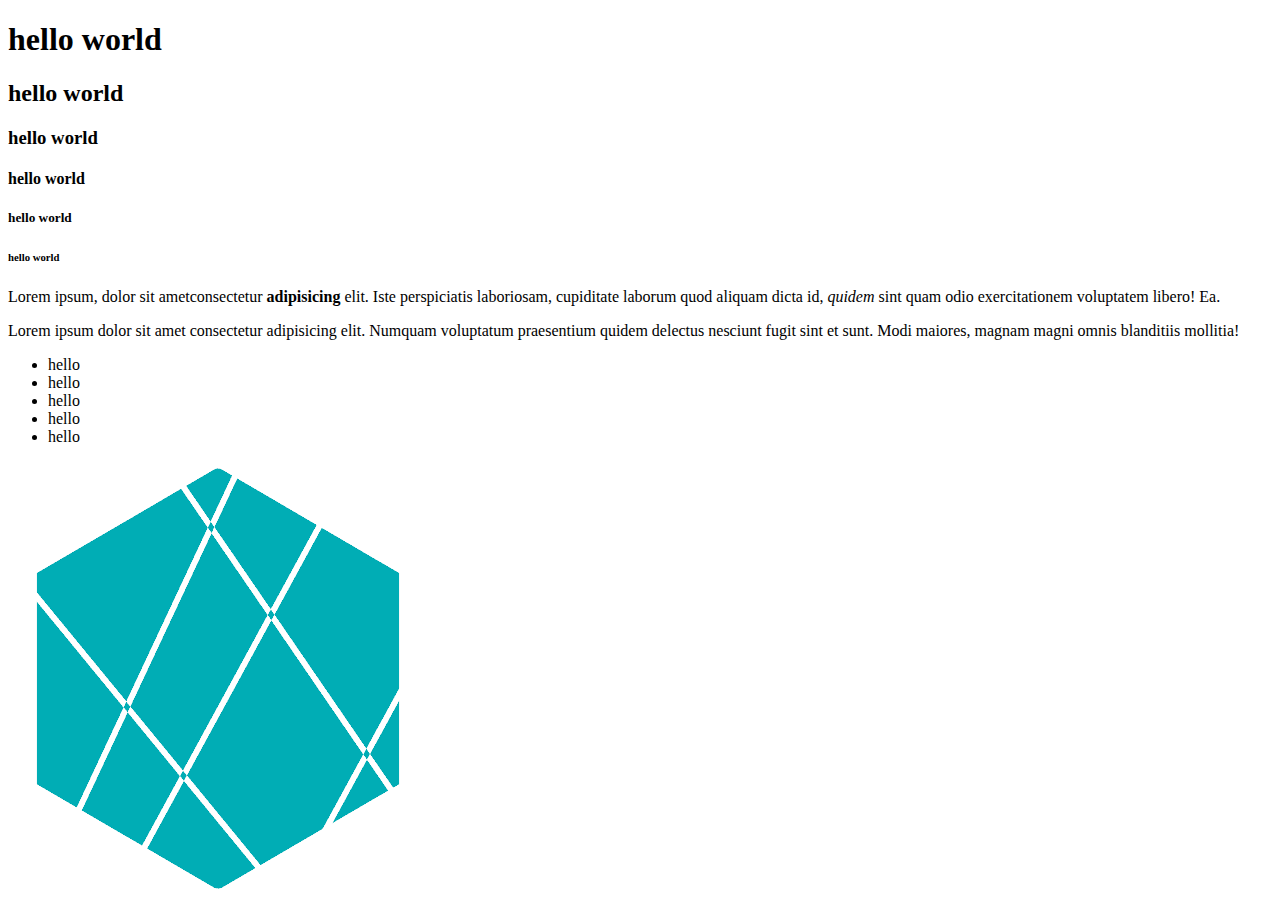
==== HTML/contact.html @ 3d3d0028 "jadai xu tada" ====
<!DOCTYPE html>
<html>
    <head>
        <title>my first project</title>
    </head>
    <body>
        <header>
            <nav></nav>
        </header>
        <main>
<section>
    <h1>hello world</h1>
    <h2>hello world</h2>
    <h3>hello world</h3>
    <h4>hello world</h4>
    <h5>hello world</h5>
    <h6>hello world</h6>
</section>
<section>
    <p>Lorem ipsum, dolor sit amet<span>consectetur</span> <strong>adipisicing</strong>  elit. Iste perspiciatis laboriosam, cupiditate laborum quod aliquam dicta id, <em>quidem</em> sint quam odio exercitationem voluptatem libero! Ea.</p>
</section>
<aside>Lorem ipsum dolor sit amet consectetur adipisicing elit. Numquam voluptatum praesentium quidem delectus nesciunt fugit sint et sunt. Modi maiores, magnam magni omnis blanditiis mollitia!</aside>
<ul>
    <li><a href="#" target="-blank"></a> </a>hello</li>
    <li>hello</li>
    <li>hello</li>
    <li>hello</li>
    <li>hello</li>
    </li>
</ul>
<section>
    <img src="../img/realLogo.png" alt="logo">
</section>
<article></article>
        </main>
        <footer></footer>
    </body>
</html>
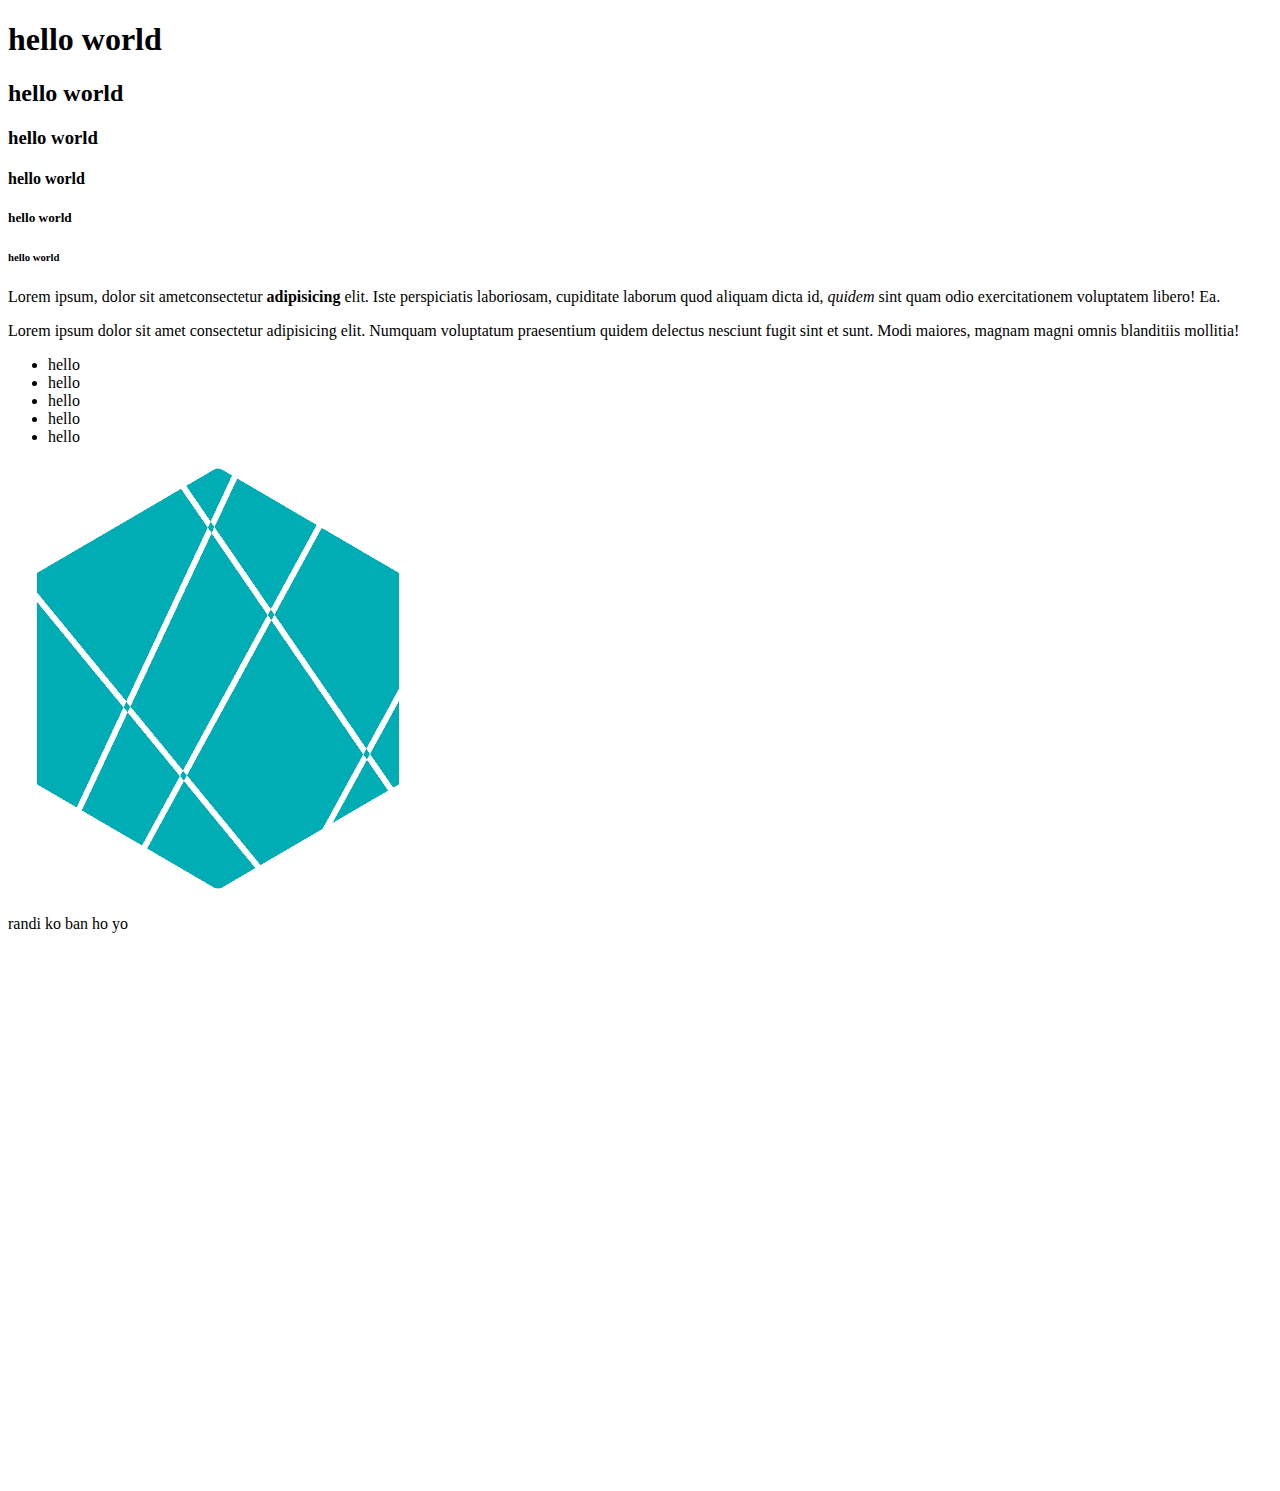
==== commit 9606e79a: "nkjb" ====
--- a/HTML/contact.html
+++ b/HTML/contact.html
@@ -30,7 +30,10 @@
 </ul>
 <section>
     <img src="../img/realLogo.png" alt="logo">
+    <figcaption>randi ko ban ho yo</figcaption>
+    <iframe width="971" height="546" src="https://www.youtube.com/embed/3B5M8TyYpeg?list=RDMM3B5M8TyYpeg" title="fools (can&#39;t help falling in love) ft. Sody &amp; Sarcastic Sounds (Lyric Video)" frameborder="0" allow="accelerometer; autoplay; clipboard-write; encrypted-media; gyroscope; picture-in-picture; web-share" allowfullscreen></iframe>
 </section>
+<section
 <article></article>
         </main>
         <footer></footer>
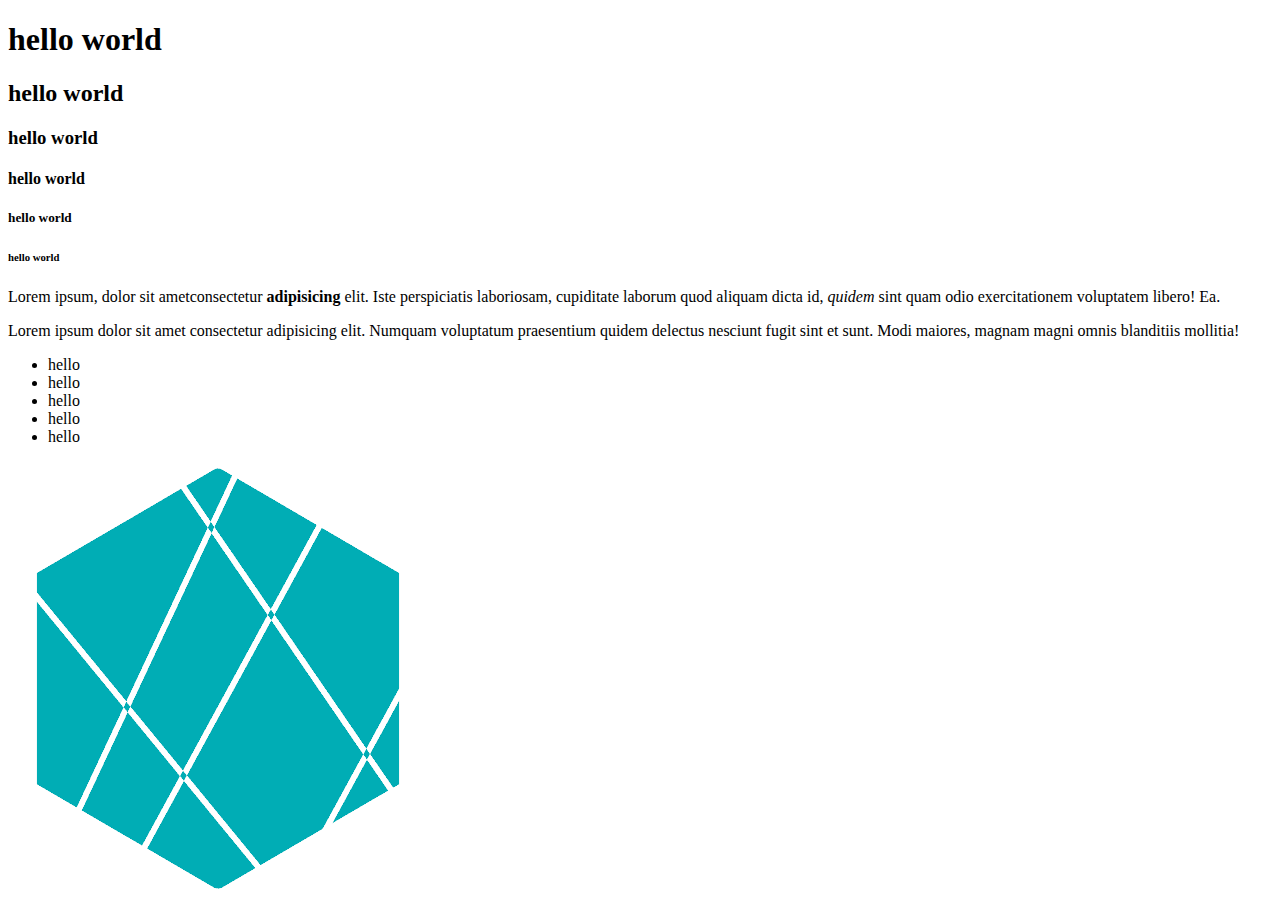
==== commit d4f55c03: "Merge branch 'master' of https://github.com/Satw09/my-project" ====
--- a/HTML/contact.html
+++ b/HTML/contact.html
@@ -30,10 +30,7 @@
 </ul>
 <section>
     <img src="../img/realLogo.png" alt="logo">
-    <figcaption>randi ko ban ho yo</figcaption>
-    <iframe width="971" height="546" src="https://www.youtube.com/embed/3B5M8TyYpeg?list=RDMM3B5M8TyYpeg" title="fools (can&#39;t help falling in love) ft. Sody &amp; Sarcastic Sounds (Lyric Video)" frameborder="0" allow="accelerometer; autoplay; clipboard-write; encrypted-media; gyroscope; picture-in-picture; web-share" allowfullscreen></iframe>
 </section>
-<section
 <article></article>
         </main>
         <footer></footer>
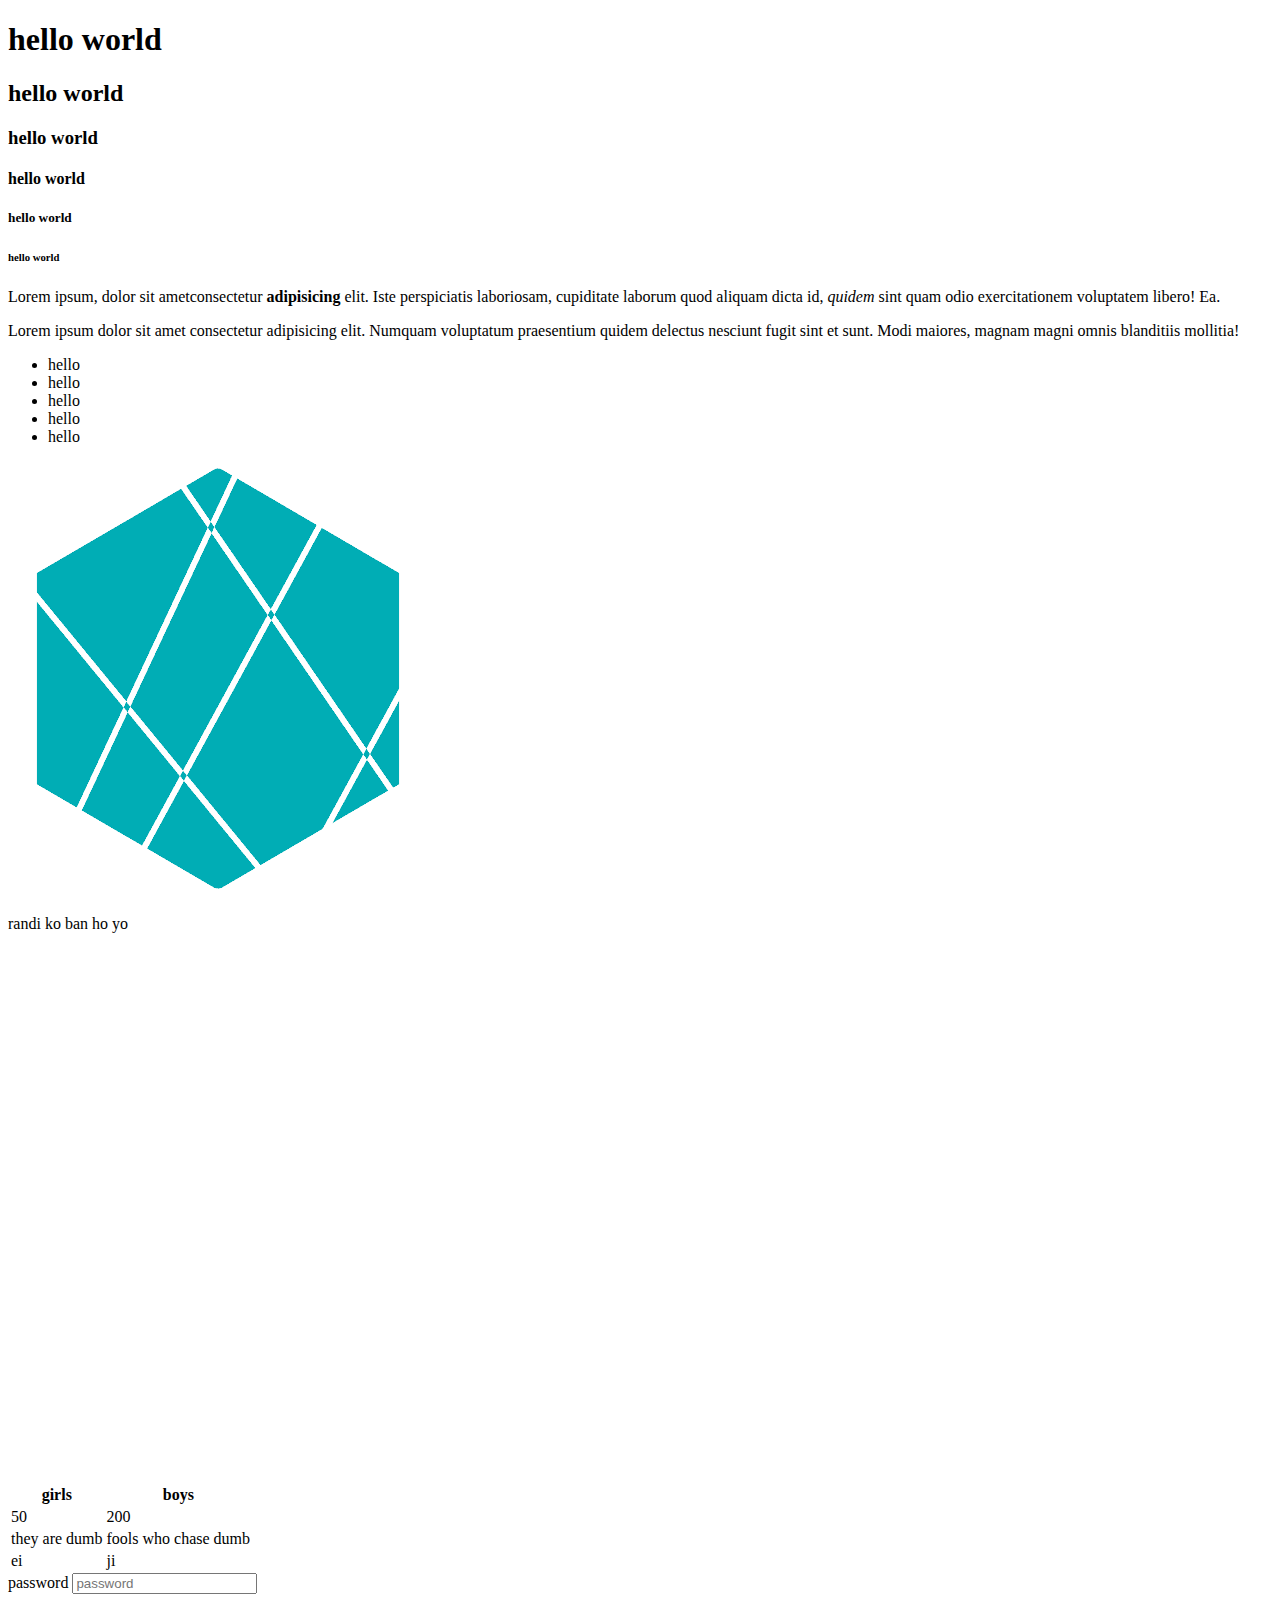
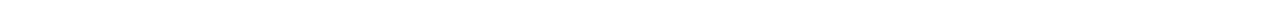
==== commit 8f2c0984: "oaf;" ====
--- a/HTML/contact.html
+++ b/HTML/contact.html
@@ -30,8 +30,40 @@
 </ul>
 <section>
     <img src="../img/realLogo.png" alt="logo">
+    <figcaption>randi ko ban ho yo</figcaption>
+    <iframe width="971" height="546" src="https://www.youtube.com/embed/3B5M8TyYpeg?list=RDMM3B5M8TyYpeg" title="fools (can&#39;t help falling in love) ft. Sody &amp; Sarcastic Sounds (Lyric Video)" frameborder="0" allow="accelerometer; autoplay; clipboard-write; encrypted-media; gyroscope; picture-in-picture; web-share" allowfullscreen></iframe>
 </section>
-<article></article>
+<section>
+    <table>
+        <thead>
+            <tr>
+                <th>girls</th>
+                <th>boys</th>
+            </tr>
+            <tbody>
+                <tr>
+                    <td>50</td>
+                    <td>200</td>
+                 </tr>
+                 <tr>
+                    <td>they are dumb</td>
+                    <td>fools who chase dumb</td>
+                 </tr>
+                 <tfoot>
+                    <tr>
+                        <td>ei</td>
+                        <td>ji</td>
+                    </tr>
+                 </tfoot>
+            </tbody>      
+        </thead>
+    </table>
+    <form action="./php" method="post">
+        <label for="pass">password</label>
+        <input type="password" name="password" id="pass" placeholder="password"
+    </form>
+    
+</section>
         </main>
         <footer></footer>
     </body>
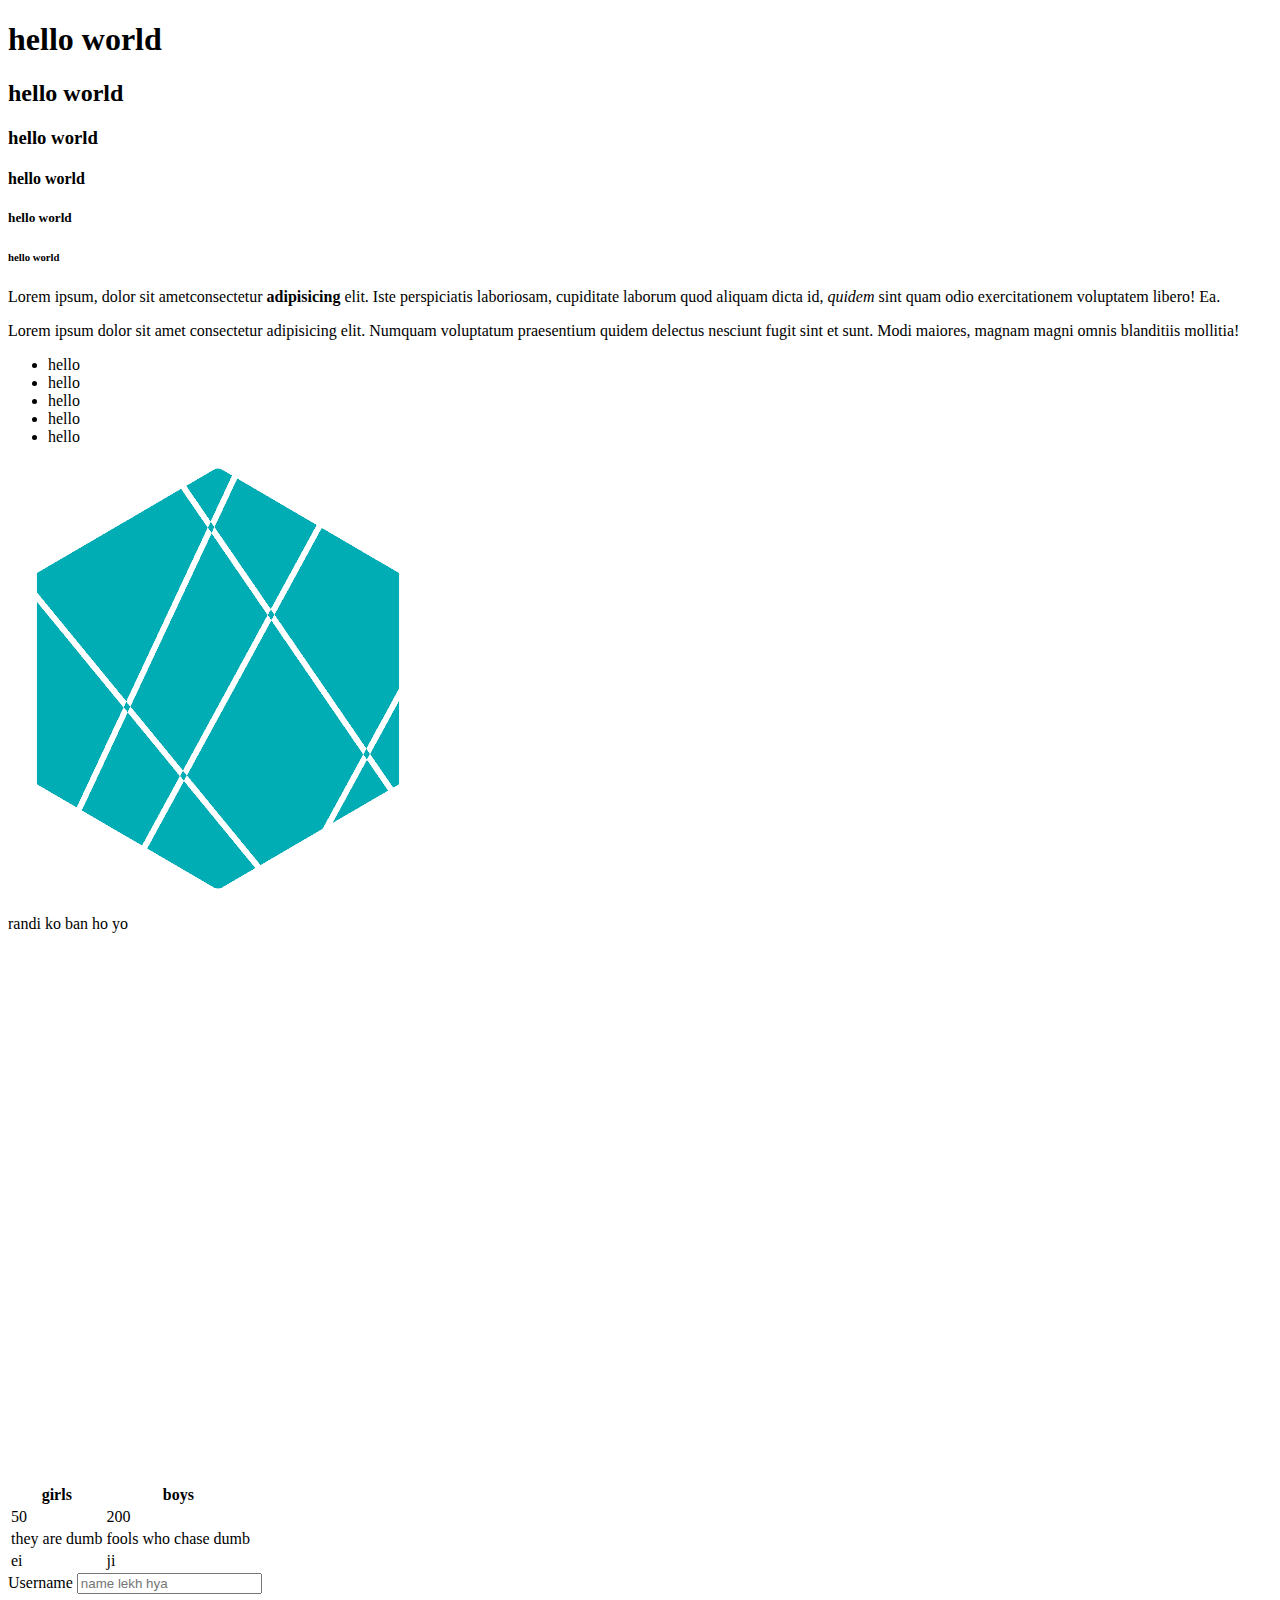
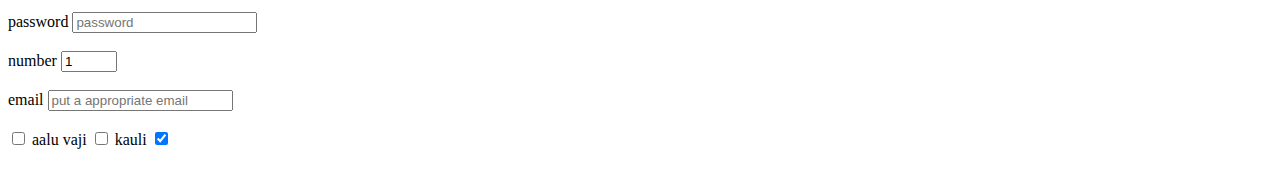
==== commit dc9cbdb9: "oushe" ====
--- a/HTML/contact.html
+++ b/HTML/contact.html
@@ -59,9 +59,28 @@
         </thead>
     </table>
     <form action="./php" method="post">
+        <label for="user">Username</label> 
+        <input type="text" name="Username" id="user" placeholder="name lekh hya">
+         <br><br>
         <label for="pass">password</label>
-        <input type="password" name="password" id="pass" placeholder="password"
+        <input type="password" name="password" id="pass" placeholder="password">
+        <br><br>
+        <label for="num">number</label>
+        <input type="number" name="number" id="num" placeholder="enter a number" value="1" min="1" max="40">
+        <br><br>
+        <label for="em">email</label>
+        <input type="email" name="email" id="em" placeholder="put a appropriate email">
+        <br>
+        <br>
+        <input type="checkbox" name="checkbox" id="check">
+        <label for="check">aalu </label>
+        <label for ="checkoo">vaji</label>
+        <input type="checkbox" name="chaik" id="checkoo">
+        <label for="tung tung">kauli</label>
+        <input type="checkbox" name="jjdkj" id="tung tung" checked>
     </form>
+    <br>
+    <br>
     
 </section>
         </main>
